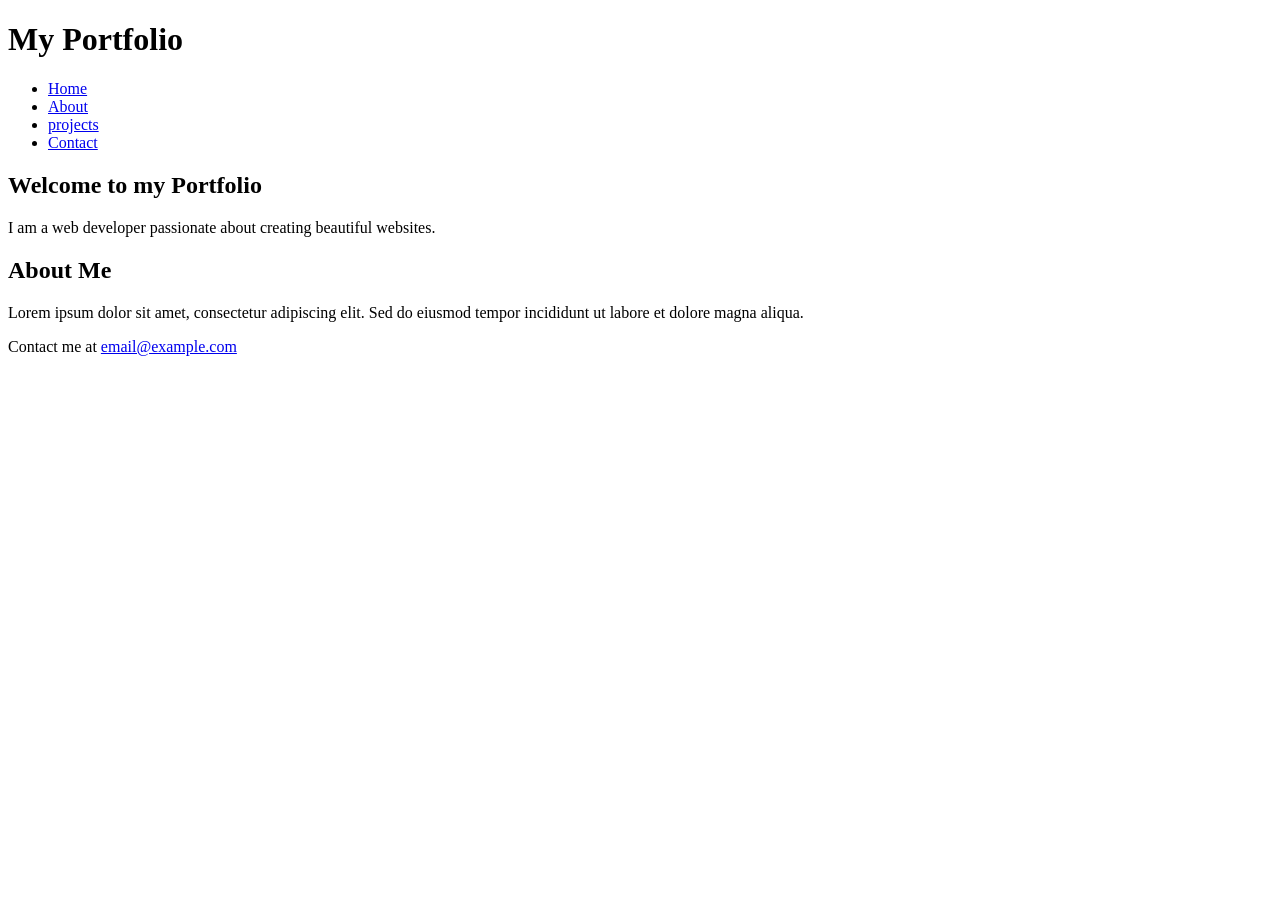
==== index.html @ f3e966ac "Final changes made(fixed erros and added navigation)" ====
<!DOCTYPE html>
<html lang="en">
<head>
    <meta charset="UTF-8">
    <meta name="viewport" content="width=device-width, initial-scale=1.0">
    <title>Portfolio</title>
    <link rel="stylesheet" href="css/styles.css">
</head>
<body>
    <header>
        <h1>My Portfolio</h1>

        <nav>
            <ul>
                <li><a href="index.html">Home</a></li>
                <li><a href="about.html">About</a></li>
                <li><a href="projects.html">projects</a></li>
                <li><a href="contact.html">Contact</a></li>
            </ul>
        </nav>
    </header>

    <main>
    
    <section class="hero">
        <h2>Welcome to my Portfolio</h2>
        <p>I am a web developer passionate about creating beautiful websites.</p>
    </section>
    
    <section>
        <h2>About Me</h2>
        <p>Lorem ipsum dolor sit amet, consectetur adipiscing elit. Sed do eiusmod tempor incididunt ut labore et dolore magna aliqua.</p>
    </section>
    
<footer>
    <div class="footer">
        <p>Contact me at <a href="mailto:email@example.com">email@example.com</a></p>
    </div>
</footer>
</body>
</html>
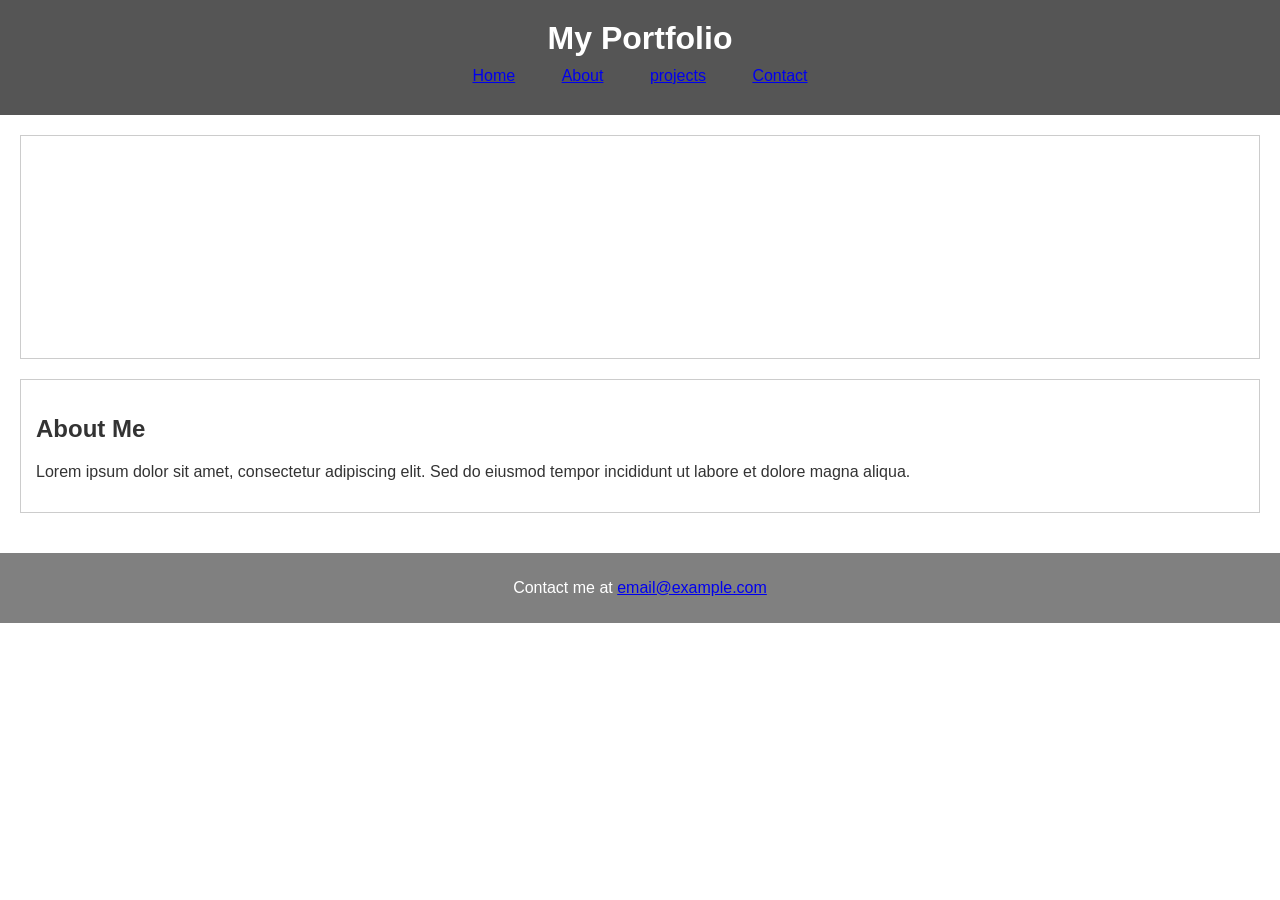
==== commit a8b1d4cf: "Final change made, W3C errors fixed" ====
--- a/index.html
+++ b/index.html
@@ -4,7 +4,7 @@
     <meta charset="UTF-8">
     <meta name="viewport" content="width=device-width, initial-scale=1.0">
     <title>Portfolio</title>
-    <link rel="stylesheet" href="css/styles.css">
+    <link rel="stylesheet" href="css/styles.css"/>
 </head>
 <body>
     <header>
@@ -20,7 +20,7 @@
         </nav>
     </header>
 
-    <main>
+<main>
     
     <section class="hero">
         <h2>Welcome to my Portfolio</h2>
@@ -31,12 +31,13 @@
         <h2>About Me</h2>
         <p>Lorem ipsum dolor sit amet, consectetur adipiscing elit. Sed do eiusmod tempor incididunt ut labore et dolore magna aliqua.</p>
     </section>
+</main>
     
-<footer>
+ <footer>
     <div class="footer">
         <p>Contact me at <a href="mailto:email@example.com">email@example.com</a></p>
     </div>
-</footer>
+ </footer>
 </body>
 </html>
 
--- a/css/styles.css
+++ b/css/styles.css
@@ -0,0 +1,145 @@
+
+/* General */
+
+body {
+    font-family: Arial;
+    margin: 0;
+    padding: 0;
+    color: #333;
+}
+/* Header*/
+header {
+    background-color: #555;
+    color: white;
+    padding: 20px;
+    text-align: center;
+}
+
+header h1 {
+    margin: 0;
+    text-align: center;
+}
+
+/* Navigation */
+
+nav ul{
+    padding: 0px;
+    list-style-type: none;
+    margin: 10px 0;
+}
+
+nav ul li {
+    display: inline;
+    margin: 0 10px;
+}
+
+nav ul li {
+    color: white;
+    text-decoration: none;
+    padding: 8px 10px;
+    width: 100%;
+    border: 1px solid transparent;
+}
+
+/*hover effect*/
+nav ul li a:hover {
+    background-color: white;
+    border: 1px solid white;
+}
+
+/*Main content*/
+main {
+    padding: 20px;
+}
+
+/*Sections*/
+section {
+    background-color: white;
+    margin-bottom: 20px;
+    padding: 15px;
+    border: 1px solid #ccc;
+}
+/*Descendant selector*/
+section article {
+    margin-bottom: 20px;
+}
+
+.hero {
+    background-image: url("../images/hero.jpg");
+    background-size: cover;
+    background-position: center;
+    color: white;
+    padding: 60px 20px;
+    text-align: center;
+}
+/*Images*/
+img {
+    width: 300px;
+    height: auto;
+    border: 2px solid #ccc;
+    margin-top: 10px;
+}
+/* table*/
+table {
+    width: 100%;
+    border-collapse: collapse;
+    margin-top: 10px;
+}
+table th, table td {
+    border: 1px solid #333;
+    padding: 10px;
+    text-align: left;
+}
+table th {
+    background-color: #333;
+    color: white;
+}
+
+/* Altering rows*/
+table tr:nth-child(even) {
+    background-color: #f2f2f2;
+}
+
+/* Form styling*/
+form {
+    margin-top: 10px;
+}
+form input,
+form textarea,
+form select {
+    display: block;
+    margin: 10px 0;
+    width: 100%;
+    padding: 8px;
+    border: 1px solid #ccc;
+}
+
+/*Focus effect*/
+form input:focus,
+form textarea:focus,
+form select:focus{
+    border: 2px solid #333;
+}
+
+/*Button*/
+button {
+    background-color: #333;
+    color: white;
+    padding: 10px 15px;
+    border: none;
+}
+button:hover {
+    background-color: #555;
+}
+
+.footer {
+    background-color: gray;
+    color: white;
+    padding: 10px;
+    text-align: center;
+}
+
+/*ID selector*/
+#message {
+    min-height: 80px;
+}
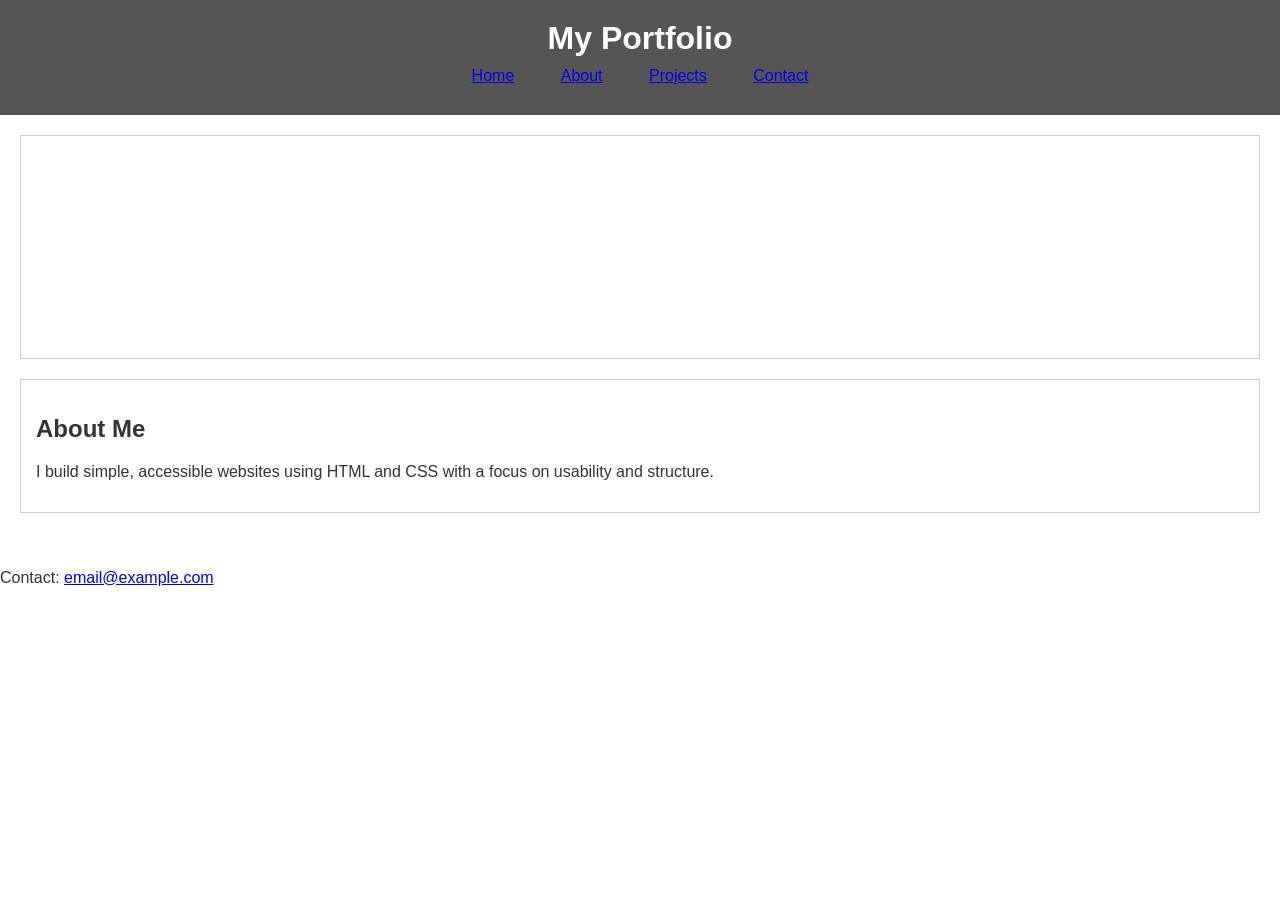
==== commit 1a8a0784: "fixed all errors according to feedback" ====
--- a/index.html
+++ b/index.html
@@ -1,43 +1,47 @@
-<!DOCTYPE html>
+<!doctype html>
 <html lang="en">
-<head>
-    <meta charset="UTF-8">
-    <meta name="viewport" content="width=device-width, initial-scale=1.0">
+  <head>
+    <meta charset="UTF-8" />
+    <meta name="viewport" content="width=device-width, initial-scale=1.0" />
+    <meta
+      name="description"
+      content="Portfolio homepage showcasing web development skills and projects."
+    />
     <title>Portfolio</title>
-    <link rel="stylesheet" href="css/styles.css"/>
-</head>
-<body>
+    <link rel="stylesheet" href="css/styles.css" />
+  </head>
+
+  <body>
     <header>
-        <h1>My Portfolio</h1>
+      <h1>My Portfolio</h1>
 
-        <nav>
-            <ul>
-                <li><a href="index.html">Home</a></li>
-                <li><a href="about.html">About</a></li>
-                <li><a href="projects.html">projects</a></li>
-                <li><a href="contact.html">Contact</a></li>
-            </ul>
-        </nav>
+      <nav>
+        <ul>
+          <li><a href="index.html" aria-current="page">Home</a></li>
+          <li><a href="about.html">About</a></li>
+          <li><a href="projects.html">Projects</a></li>
+          <li><a href="contact.html">Contact</a></li>
+        </ul>
+      </nav>
     </header>
 
-<main>
-    
-    <section class="hero">
+    <main>
+      <section class="hero">
         <h2>Welcome to my Portfolio</h2>
-        <p>I am a web developer passionate about creating beautiful websites.</p>
-    </section>
-    
-    <section>
+        <p>Clean, responsive and accessible web development work.</p>
+      </section>
+
+      <section>
         <h2>About Me</h2>
-        <p>Lorem ipsum dolor sit amet, consectetur adipiscing elit. Sed do eiusmod tempor incididunt ut labore et dolore magna aliqua.</p>
-    </section>
-</main>
-    
- <footer>
-    <div class="footer">
-        <p>Contact me at <a href="mailto:email@example.com">email@example.com</a></p>
-    </div>
- </footer>
-</body>
+        <p>
+          I build simple, accessible websites using HTML and CSS with a focus on
+          usability and structure.
+        </p>
+      </section>
+    </main>
+
+    <footer>
+      <p>Contact: <a href="mailto:email@example.com">email@example.com</a></p>
+    </footer>
+  </body>
 </html>
-
